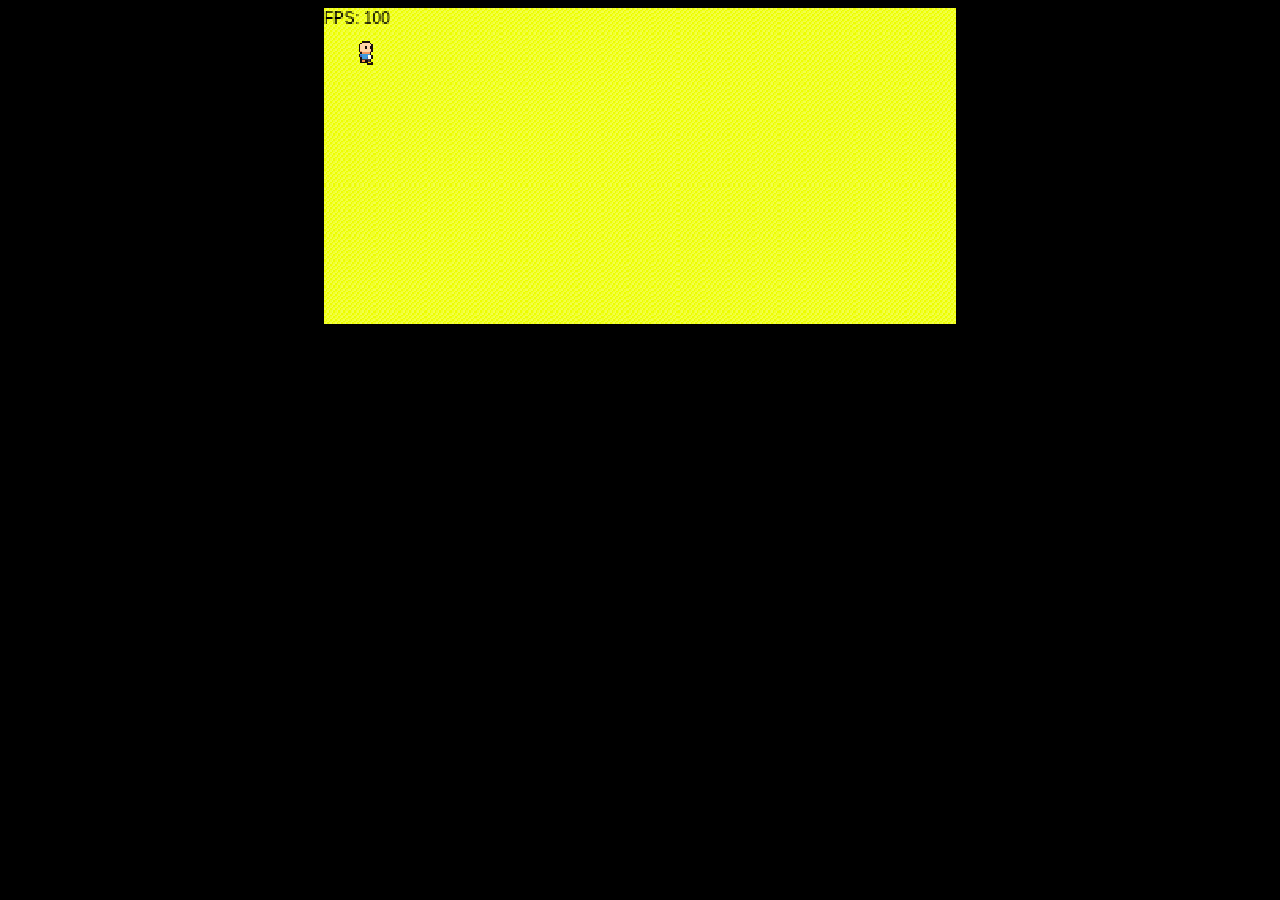
==== index.html @ c8970f12 "Initial commit." ====
<!--This is the only thing you'll get here, IE8.-->
<!DOCTYPE html>
<!--One English, best English.-->
<html lang="en">
	<link rel="stylesheet" href="Stylesheet.css" />
	<head>
		<title>MissileFall: Overworld</title>
		<meta charset="UTF-8">
		<meta name="description" content="Welcome to MissileFall: Overworld.">
		<meta name="keywords" content="MissileFall,Overworld,MissileFall:Overworld,game,html5,free">
		<meta name="author" content="Brian James 'Tettrox' Van Craenenbroeck">
	</head>
	<body>
		<canvas id="GameCanvas" class="GameCanvas" width="1000" height="1000">
			<noscript>
				Turn JavaScript on. It's 2017, and if you're seeing this, you clearly have a browser with HTML5 support, so what actual excuse do you have for not using JavaScript?
			</noscript>
		</canvas>
		<canvas id="GameMirror" class="GameMirror" width="400" height="200"></canvas>
		<!--These only have ID tags for readability. Only the SpriteBank ones are used.-->
		<div id="ResourceBank" style="display: none;">
			<div id="SpriteBank">
				<img id="SprPlayer" src="/Sprites/Entities/SprSheetHero.png"></img>
				<img id="SprSand" src="/Sprites/Tiles/SprSand.png"></img>
				<img id="SprCactus" src="/Sprites/Tiles/SprCactus.png"></img>
				<img id="SprTiles" src="/Sprites/Tiles/DuneCowSkull.png"></img>
			</div>
			<div id="SoundBank">
				<div id="SoundEffects">
					
				</div>
				<div id="Music">
					
				</div>
			</div>
		</div>
	</body>
	<script src="/Scripts/Globals.js"></script>
	<script src="/Scripts/Entities.js"></script>
	<script src="/Scripts/Tiles.js"></script>
	<script src="/Scripts/WorldMap.js"></script>
	<script src="/Scripts/GameScript.js" onload="initGame()"></script>
</html>
---- Stylesheet.css ----
html
{ background-color: black; }
.GameCanvas
{
	display: none;
	width: 4000px;
	height: 4000px;
	margin: auto;
	justify-content: center;
	align-content: center;
	border: 2px solid red;
	z-index: -120;
}
.GameMirror
{
	display: flex;
	position: relative;
	justify-content: center;
	align-content: center;
	margin: auto;
	width: 50%;
	height: 50%;
	image-rendering: pixelated;
}
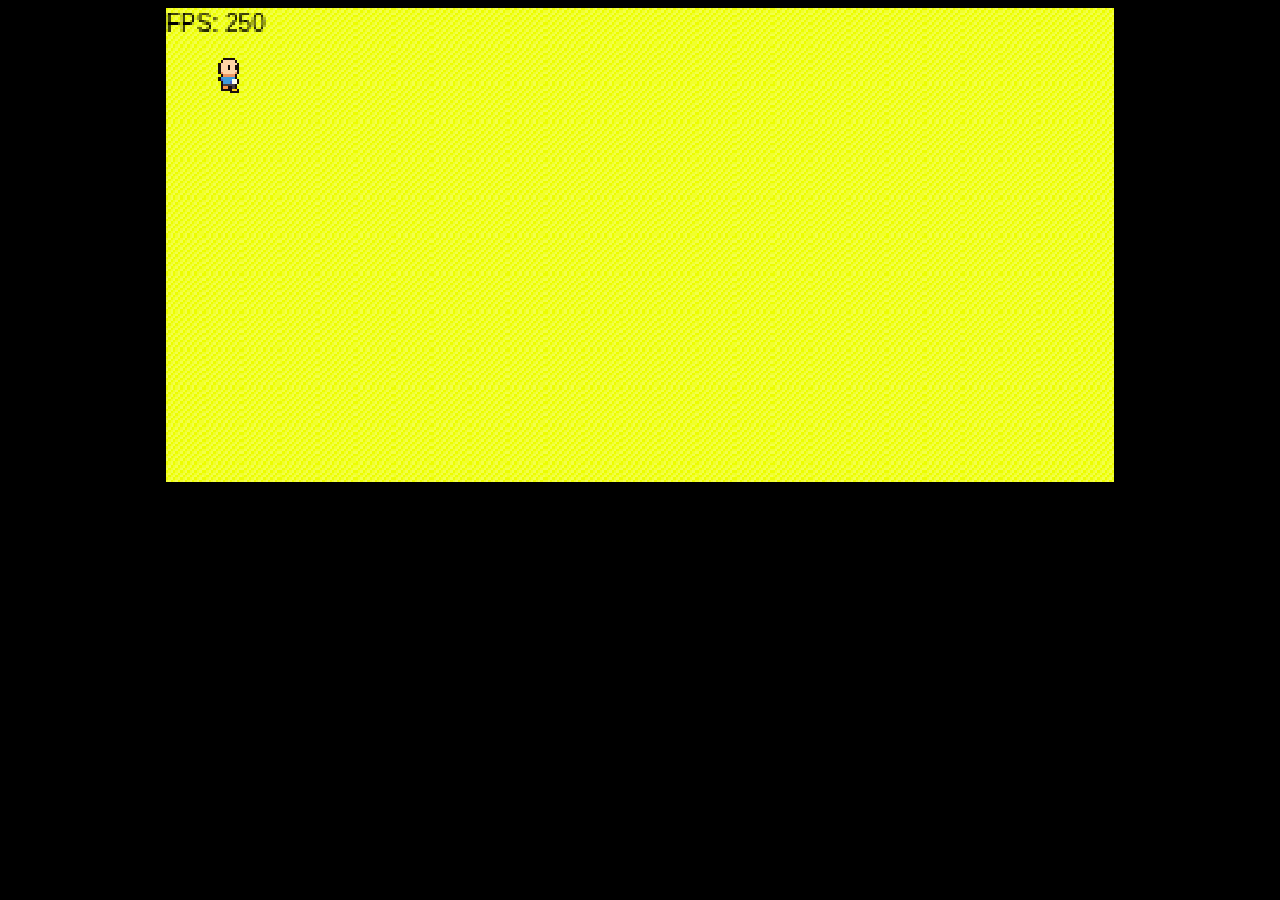
==== commit 673b342c: "Added reference to SprSheet_CampFire." ====
--- a/index.html
+++ b/index.html
@@ -24,6 +24,7 @@
 				<img id="SprSand" src="/Sprites/Tiles/SprSand.png"></img>
 				<img id="SprCactus" src="/Sprites/Tiles/SprCactus.png"></img>
 				<img id="SprTiles" src="/Sprites/Tiles/DuneCowSkull.png"></img>
+				<img id="SprSheet_CampFire" src="/Sprites/Tiles/SprSheet_Campfire.png"></img>
 			</div>
 			<div id="SoundBank">
 				<div id="SoundEffects">
--- a/Stylesheet.css
+++ b/Stylesheet.css
@@ -18,7 +18,7 @@
 	justify-content: center;
 	align-content: center;
 	margin: auto;
-	width: 50%;
+	width: 75%;
 	height: 50%;
 	image-rendering: pixelated;
 }